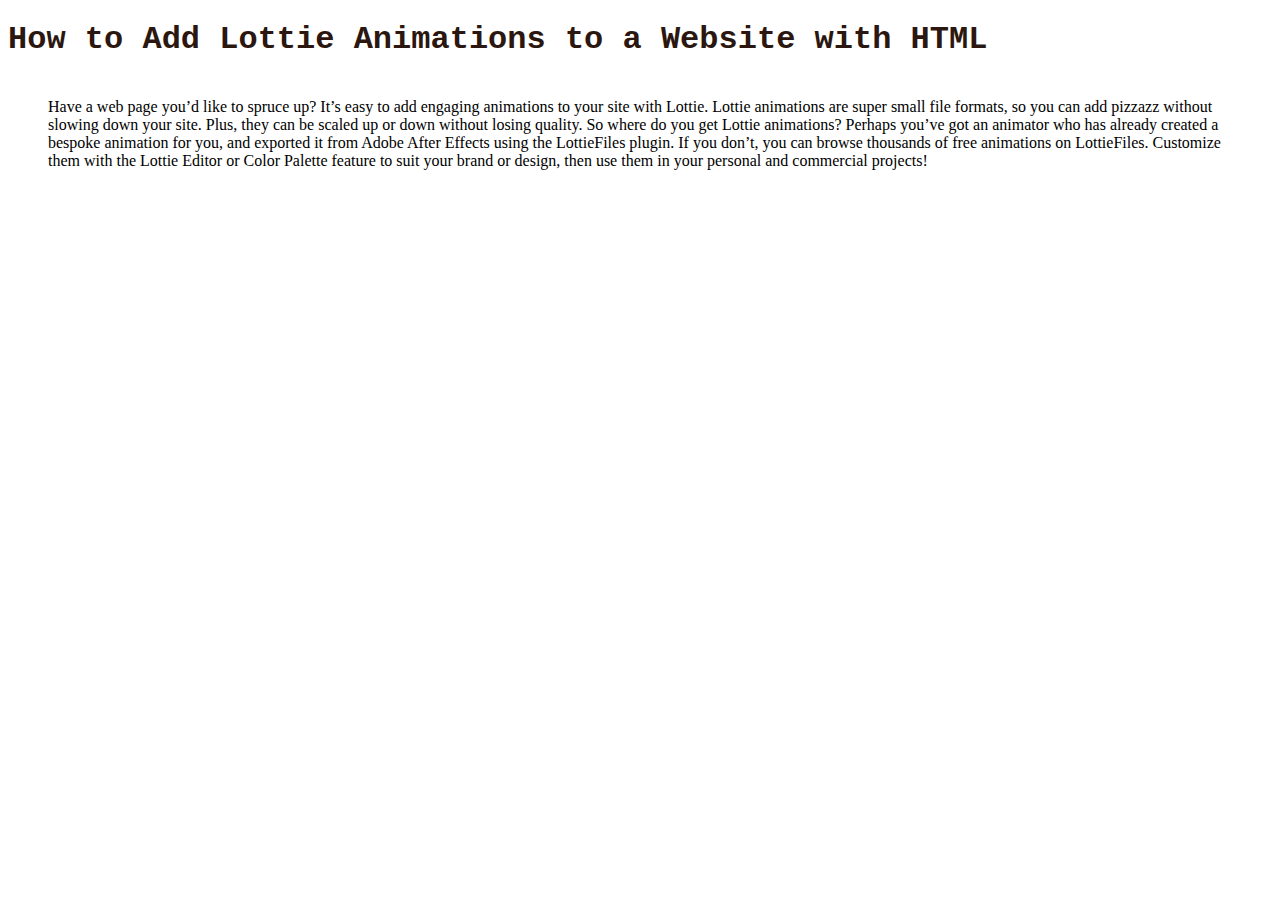
==== VA_Q03/VA_Q03.html @ 7a9f8f87 "My Second Answer of Bootcamp" ====
<!DOCTYPE html>
<html>
<head>
<title>Question_3</title>
<meta name="viewport" content="width=device-width, initial-scale=1">

<link rel="stylesheet" href="style.css">

<h1>How to Add Lottie Animations to a Website with HTML</h1>
</head>
<body>
    <div>

    <p>
        Have a web page you’d like to spruce up? It’s easy to add engaging animations to your site with Lottie. Lottie animations are super small file formats, so you can add pizzazz without slowing down your site. Plus, they can be scaled up or down without losing quality.
        So where do you get Lottie animations? Perhaps you’ve got an animator who has already created a bespoke animation for you, and exported it from Adobe After Effects using the LottieFiles plugin. If you don’t, you can browse thousands of free animations on LottieFiles. Customize them with the Lottie Editor or Color Palette feature to suit your brand or design, then use them in your personal and commercial projects!
        
    </p>
    <br>
    </div>
</body>
</html>
---- VA_Q03/style.css ----
h1{
        color:#2b170f;
        font-family:'Courier New', Courier, monospace; 
        align-content: center;
        align-items: center;
        }
    p{
        margin:auto;
        border:3px;
        align-content: space-around;

    }
    div{
        margin:40px;
        align-items: center;
    }
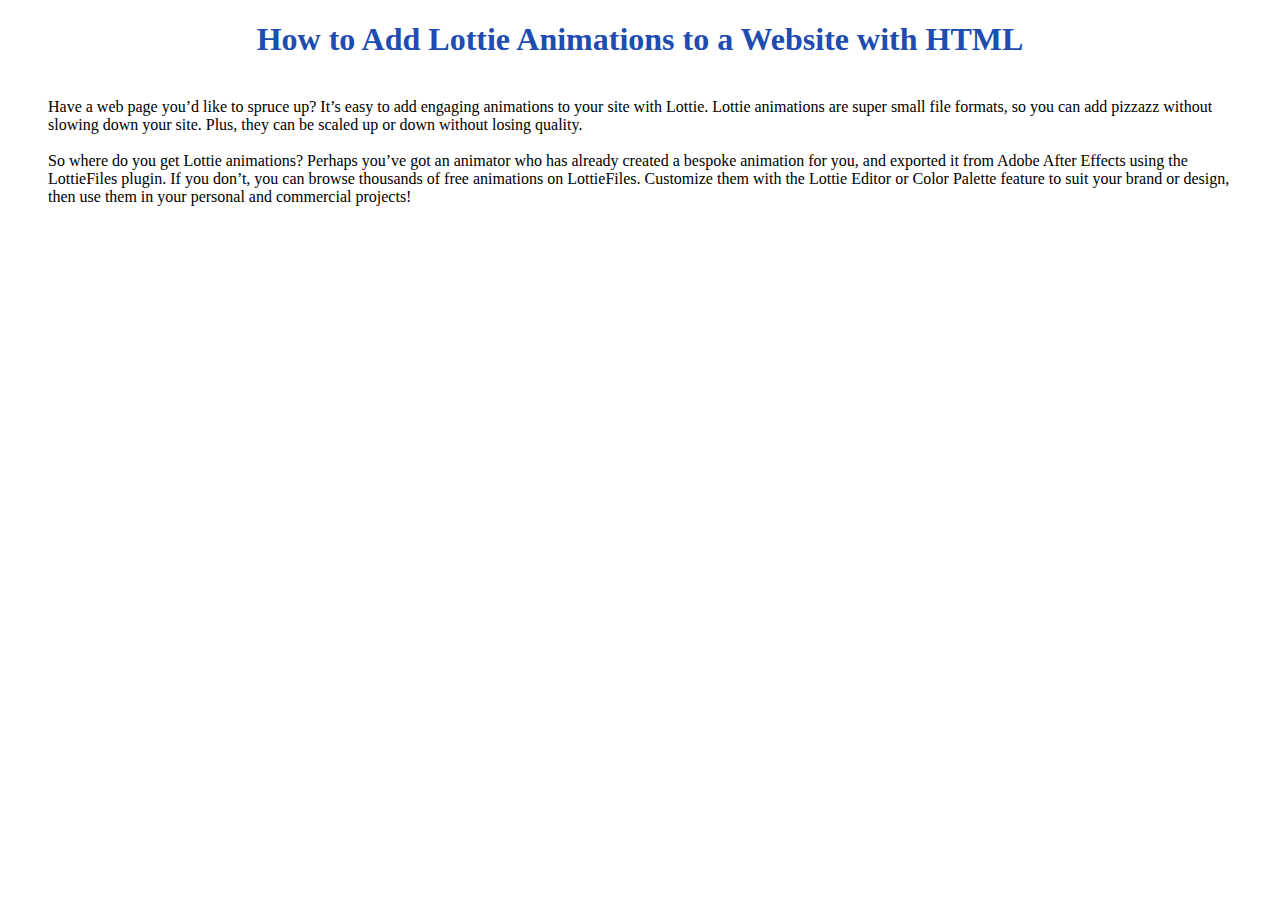
==== commit 9e63786f: "My Second Answer of Bootcamp" ====
--- a/VA_Q03/VA_Q03.html
+++ b/VA_Q03/VA_Q03.html
@@ -12,9 +12,10 @@
     <div>
 
     <p>
-        Have a web page you’d like to spruce up? It’s easy to add engaging animations to your site with Lottie. Lottie animations are super small file formats, so you can add pizzazz without slowing down your site. Plus, they can be scaled up or down without losing quality.
-        So where do you get Lottie animations? Perhaps you’ve got an animator who has already created a bespoke animation for you, and exported it from Adobe After Effects using the LottieFiles plugin. If you don’t, you can browse thousands of free animations on LottieFiles. Customize them with the Lottie Editor or Color Palette feature to suit your brand or design, then use them in your personal and commercial projects!
-        
+        Have a web page you’d like to spruce up? It’s easy to add engaging animations to your site with Lottie. Lottie animations are super small file formats, so you can add pizzazz without slowing down your site. Plus, they can be scaled up or down without losing quality. 
+    </p>
+    <br>
+    <p> So where do you get Lottie animations? Perhaps you’ve got an animator who has already created a bespoke animation for you, and exported it from Adobe After Effects using the LottieFiles plugin. If you don’t, you can browse thousands of free animations on LottieFiles. Customize them with the Lottie Editor or Color Palette feature to suit your brand or design, then use them in your personal and commercial projects!
     </p>
     <br>
     </div>
--- a/VA_Q03/style.css
+++ b/VA_Q03/style.css
@@ -1,8 +1,6 @@
     h1{
-        color:#2b170f;
-        font-family:'Courier New', Courier, monospace; 
-        align-content: center;
-        align-items: center;
+        color:#204cb1;
+        font-family: 'Times New Roman', Times, serif; text-align: center;
         }
     p{
         margin:auto;
